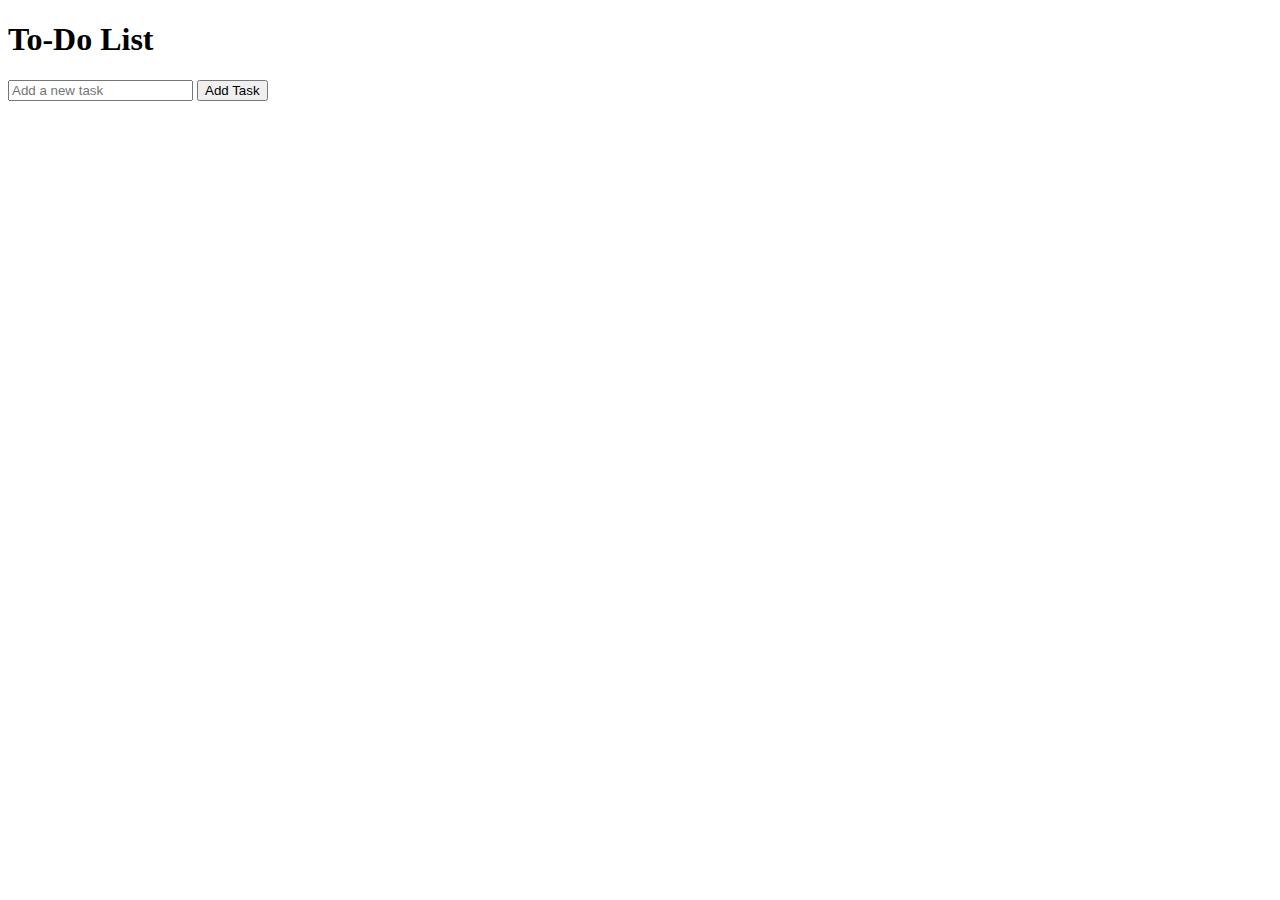
==== index.html @ 26aad723 "Create index.html" ====
<!DOCTYPE html>
<html lang="en">
<head>
    <meta charset="UTF-8">
    <meta name="viewport" content="width=device-width, initial-scale=1.0">
    <title>To-Do List App</title>
    <link rel="stylesheet" href="styles.css">
</head>
<body>
    <div class="app">
        <h1>To-Do List</h1>
        <input type="text" id="taskInput" placeholder="Add a new task">
        <button onclick="addTask()">Add Task</button>
        <ul id="taskList"></ul>
    </div>
    <script src="script.js"></script>
</body>
</html>
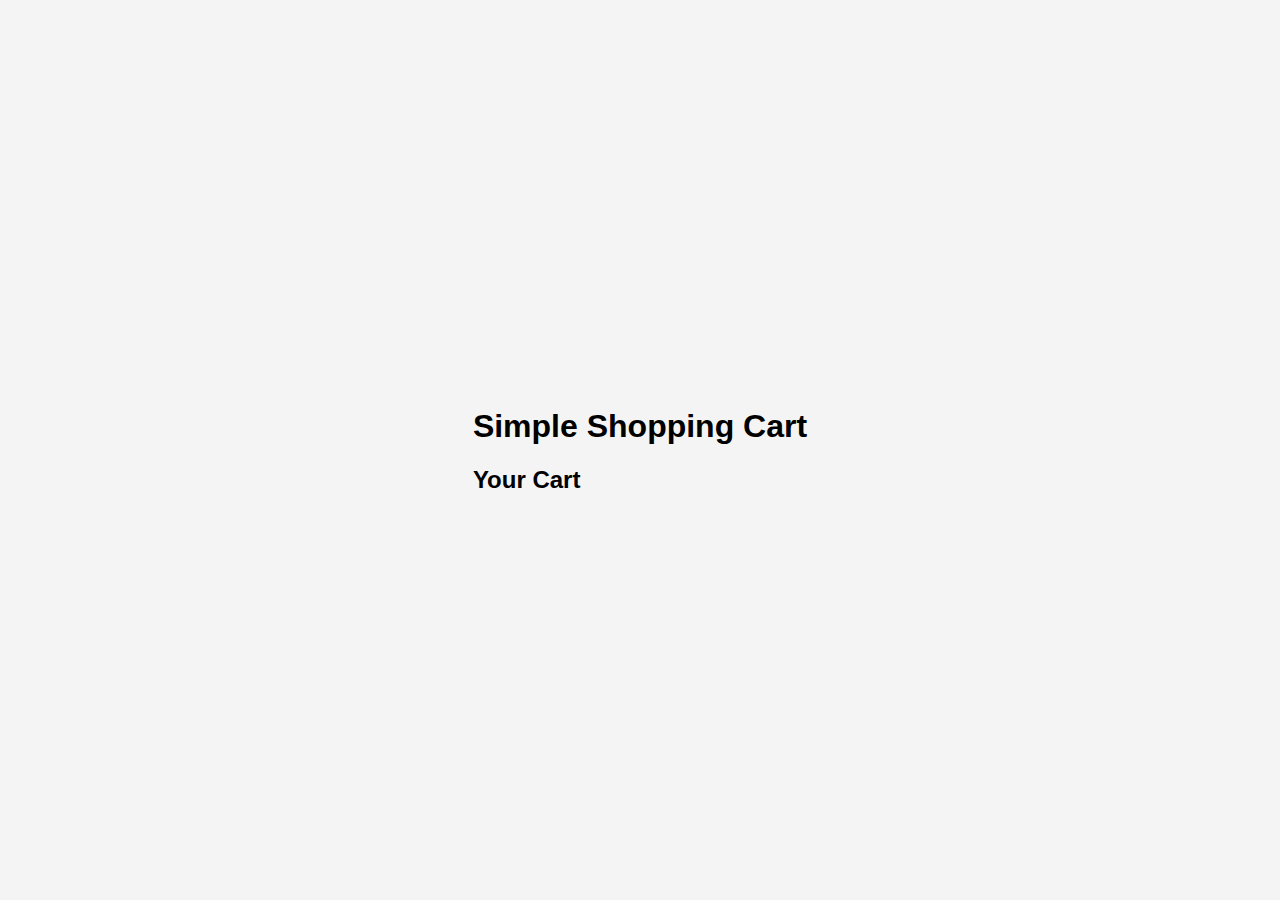
==== commit 6e2cc2fb: "Update index.html" ====
--- a/index.html
+++ b/index.html
@@ -3,15 +3,15 @@
 <head>
     <meta charset="UTF-8">
     <meta name="viewport" content="width=device-width, initial-scale=1.0">
-    <title>To-Do List App</title>
+    <title>Simple Shopping Cart</title>
     <link rel="stylesheet" href="styles.css">
 </head>
 <body>
-    <div class="app">
-        <h1>To-Do List</h1>
-        <input type="text" id="taskInput" placeholder="Add a new task">
-        <button onclick="addTask()">Add Task</button>
-        <ul id="taskList"></ul>
+    <div class="shop">
+        <h1>Simple Shopping Cart</h1>
+        <div class="products" id="productList"></div>
+        <h2>Your Cart</h2>
+        <div class="cart" id="cartList"></div>
     </div>
     <script src="script.js"></script>
 </body>
--- a/styles.css
+++ b/styles.css
@@ -0,0 +1,53 @@
+body {
+    font-family: Arial, sans-serif;
+    display: flex;
+    justify-content: center;
+    align-items: center;
+    height: 100vh;
+    margin: 0;
+    background-color: #f4f4f4;
+}
+
+.app {
+    text-align: center;
+    background: white;
+    padding: 20px;
+    border-radius: 8px;
+    box-shadow: 0 4px 8px rgba(0,0,0,0.1);
+}
+
+input {
+    padding: 10px;
+    margin-right: 4px;
+    border: 2px solid #ddd;
+    border-radius: 4px;
+    width: 200px;
+}
+
+button {
+    padding: 10px 20px;
+    border: none;
+    background-color: #5cb85c;
+    color: white;
+    border-radius: 4px;
+    cursor: pointer;
+}
+
+button:hover {
+    background-color: #4cae4c;
+}
+
+ul {
+    list-style: none;
+    padding-left: 0;
+}
+
+li {
+    cursor: pointer;
+    padding: 10px;
+    border-bottom: 1px solid #ddd;
+}
+
+li:hover {
+    background-color: #f9f9f9;
+}
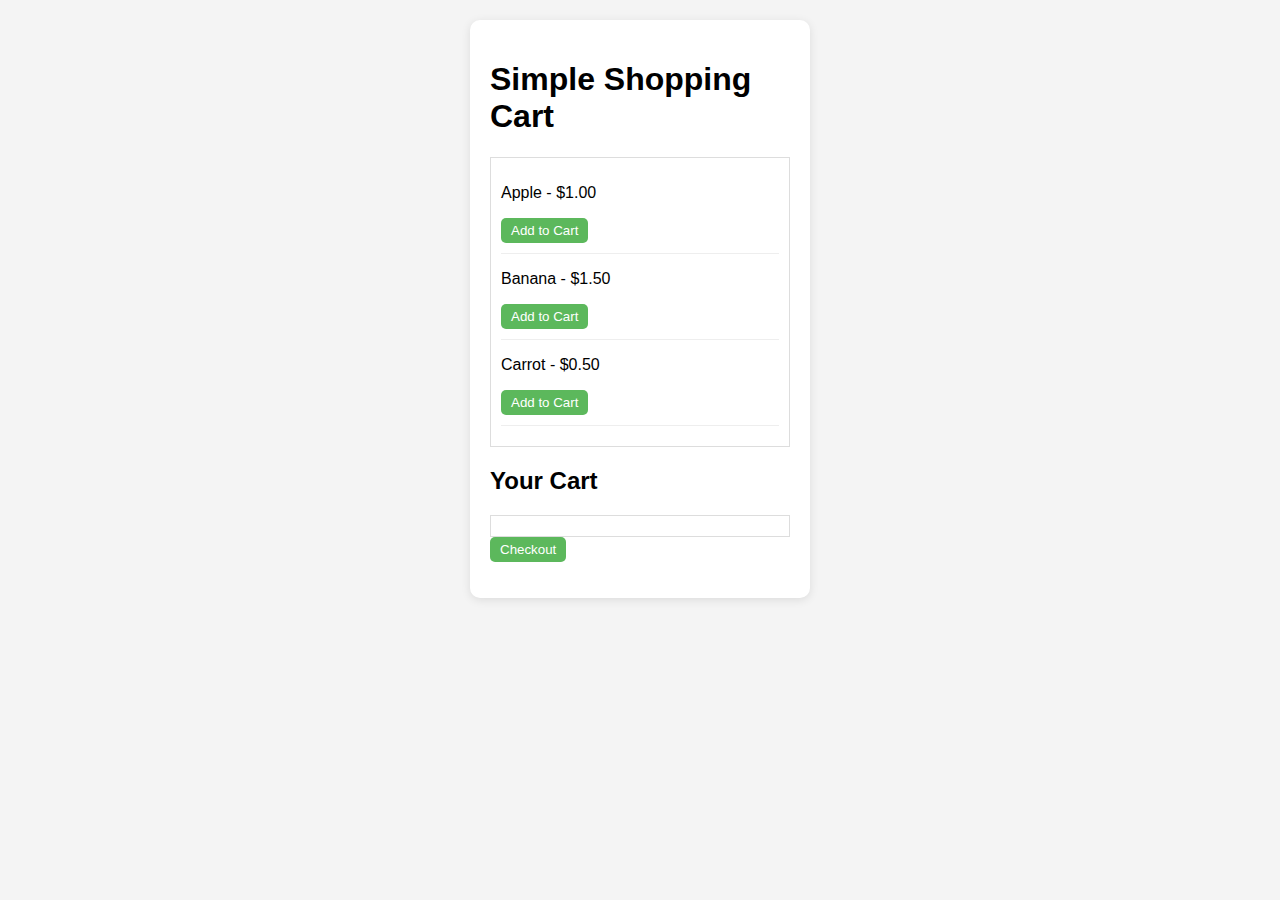
==== commit 59abaa99: "Update index.html" ====
--- a/index.html
+++ b/index.html
@@ -12,6 +12,8 @@
         <div class="products" id="productList"></div>
         <h2>Your Cart</h2>
         <div class="cart" id="cartList"></div>
+        <button id="checkoutButton" onclick="checkout()">Checkout</button>
+        <p id="message"></p>
     </div>
     <script src="script.js"></script>
 </body>
--- a/styles.css
+++ b/styles.css
@@ -1,53 +1,40 @@
 body {
-    font-family: Arial, sans-serif;
-    display: flex;
-    justify-content: center;
-    align-items: center;
-    height: 100vh;
+    font-family: 'Arial', sans-serif;
+    background: #f4f4f4;
     margin: 0;
-    background-color: #f4f4f4;
+    padding: 20px;
 }
 
-.app {
-    text-align: center;
+.shop {
     background: white;
     padding: 20px;
-    border-radius: 8px;
-    box-shadow: 0 4px 8px rgba(0,0,0,0.1);
+    border-radius: 10px;
+    box-shadow: 0 2px 10px rgba(0,0,0,0.1);
+    width: 300px;
+    margin: auto;
 }
 
-input {
+.products, .cart {
+    border: 1px solid #ddd;
     padding: 10px;
-    margin-right: 4px;
-    border: 2px solid #ddd;
-    border-radius: 4px;
-    width: 200px;
+    margin-top: 20px;
+}
+
+.product, .cart-item {
+    margin-bottom: 10px;
+    padding-bottom: 10px;
+    border-bottom: 1px solid #eee;
 }
 
 button {
-    padding: 10px 20px;
-    border: none;
+    cursor: pointer;
+    padding: 5px 10px;
     background-color: #5cb85c;
     color: white;
-    border-radius: 4px;
-    cursor: pointer;
+    border: none;
+    border-radius: 5px;
 }
 
 button:hover {
     background-color: #4cae4c;
 }
-
-ul {
-    list-style: none;
-    padding-left: 0;
-}
-
-li {
-    cursor: pointer;
-    padding: 10px;
-    border-bottom: 1px solid #ddd;
-}
-
-li:hover {
-    background-color: #f9f9f9;
-}
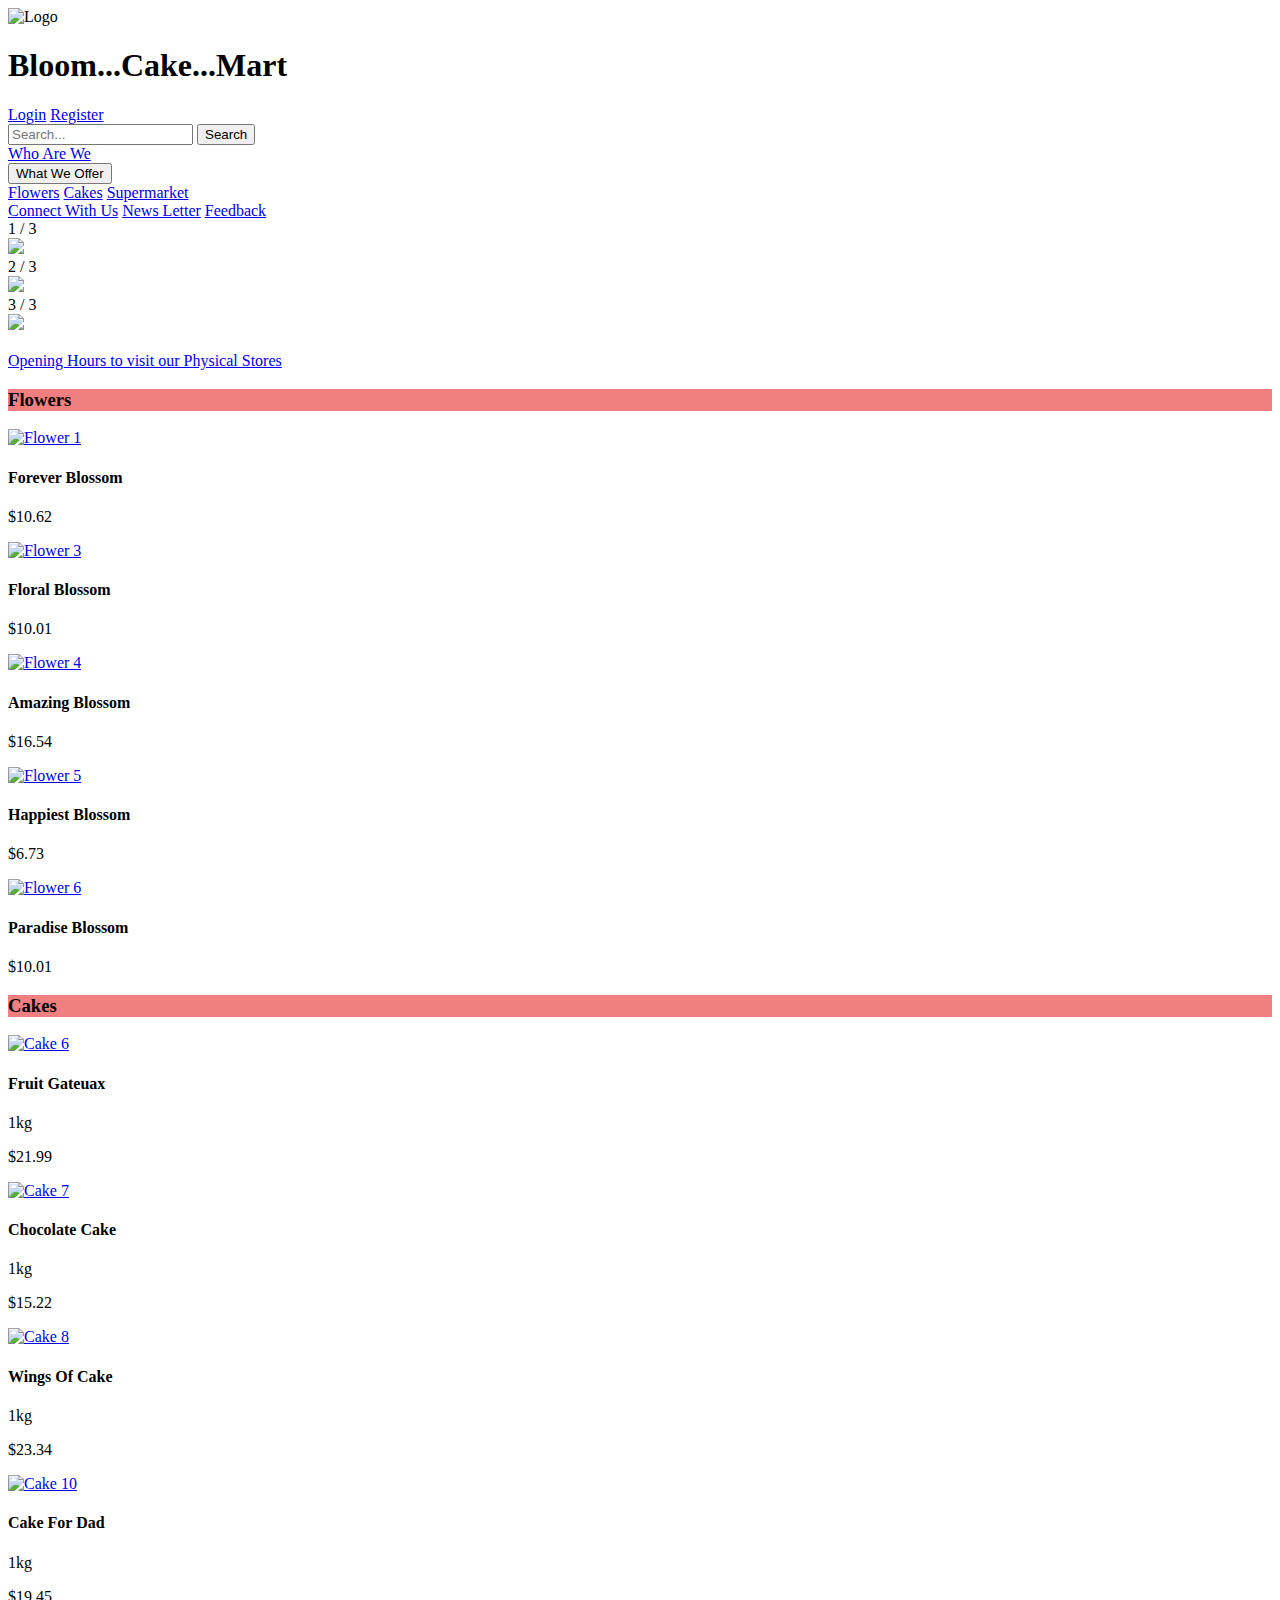
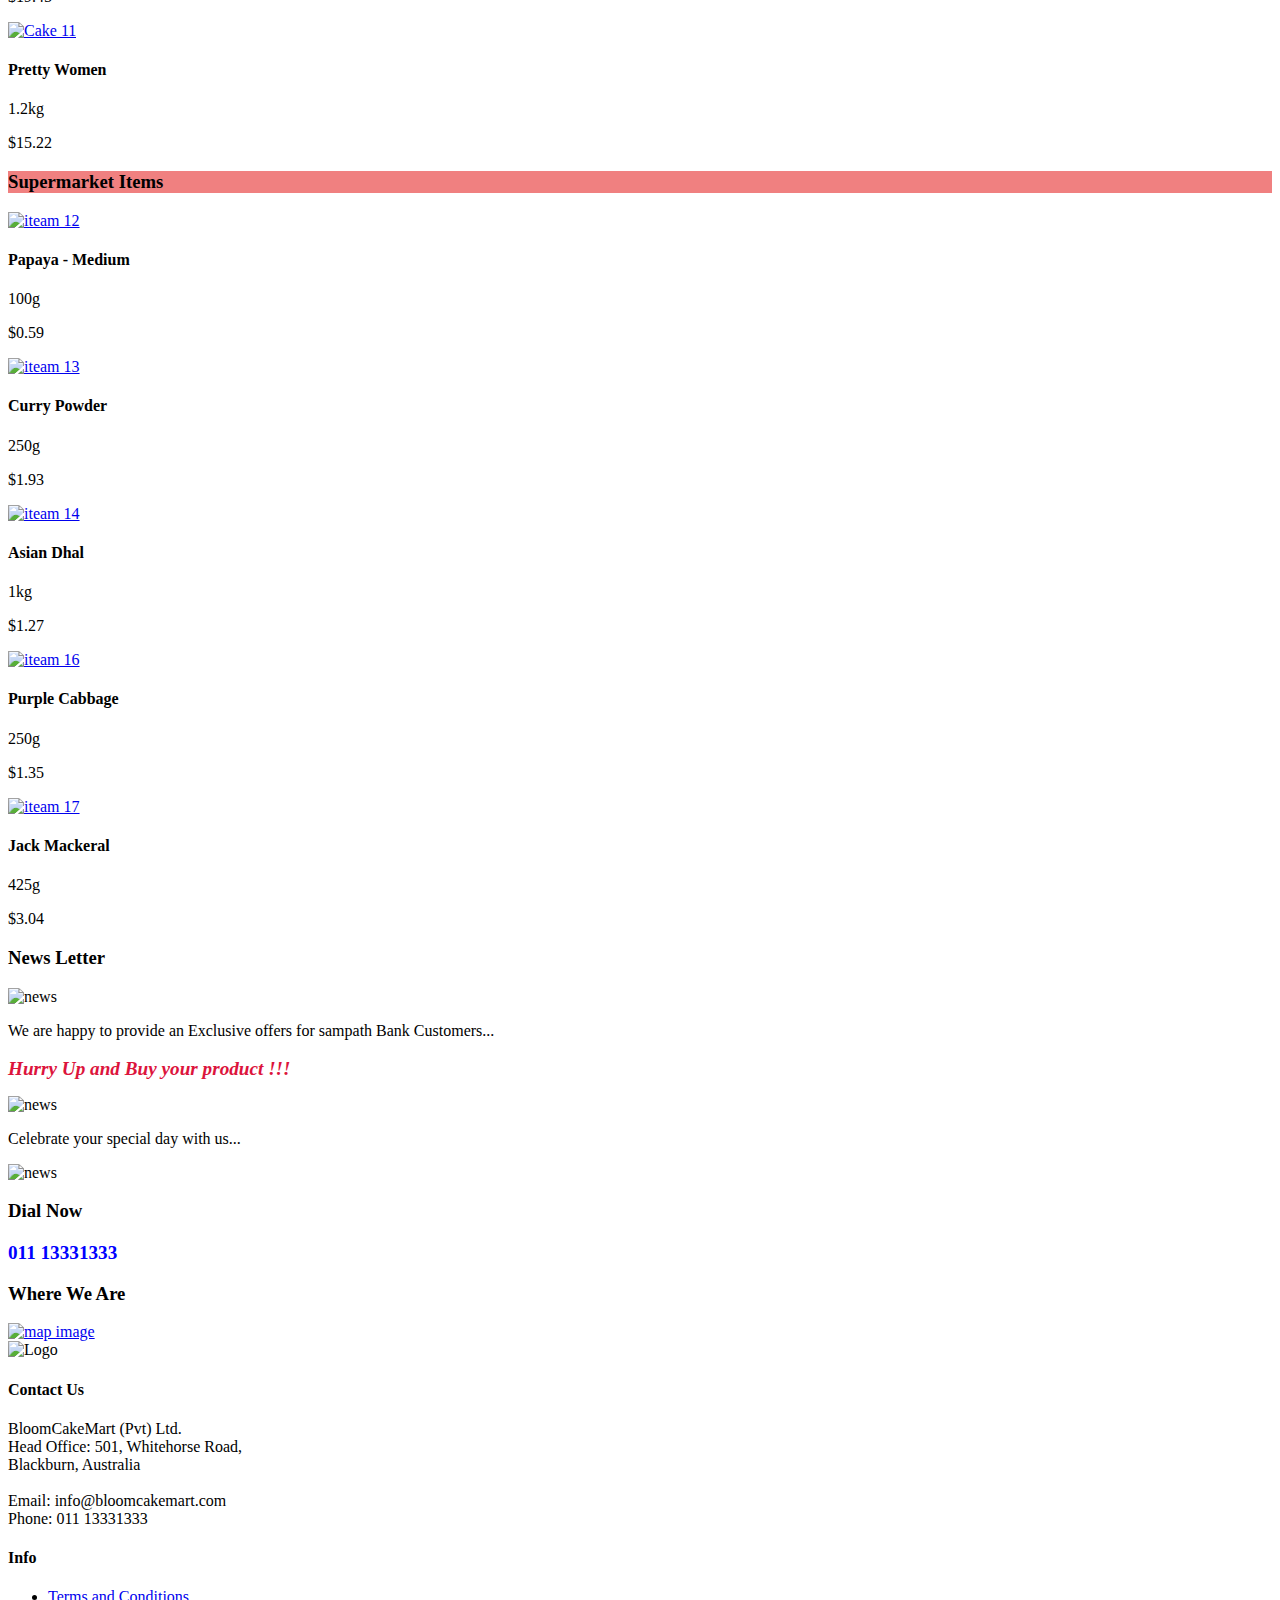
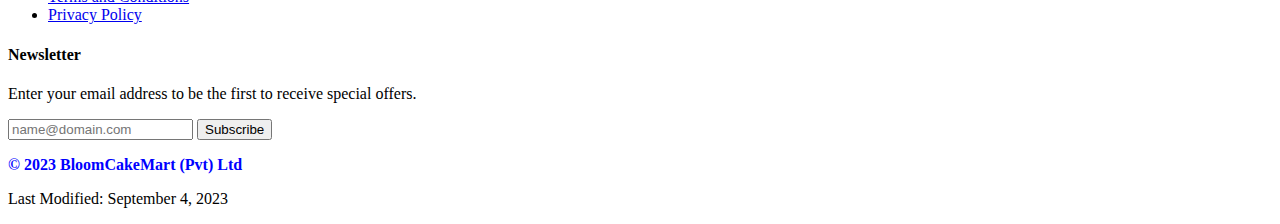
==== commit c7f49719: "Add files via upload" ====
--- a/index.html
+++ b/index.html
@@ -1,20 +1,286 @@
-<!DOCTYPE html>
-<html lang="en">
-<head>
-    <meta charset="UTF-8">
-    <meta name="viewport" content="width=device-width, initial-scale=1.0">
-    <title>Simple Shopping Cart</title>
-    <link rel="stylesheet" href="styles.css">
-</head>
-<body>
-    <div class="shop">
-        <h1>Simple Shopping Cart</h1>
-        <div class="products" id="productList"></div>
-        <h2>Your Cart</h2>
-        <div class="cart" id="cartList"></div>
-        <button id="checkoutButton" onclick="checkout()">Checkout</button>
-        <p id="message"></p>
-    </div>
-    <script src="script.js"></script>
-</body>
-</html>
+<!DOCTYPE html>
+<html lang="en">
+    <head>
+        <!--Start of the Head Section-->
+        <meta name = "author" content = "Deakin Student" >
+        <meta name = "description" content = "Deakin Software System">
+        <meta charset="utf-8">
+        <link rel="stylesheet" href="style.css">
+        <meta name="viewport" content="width=device-width, initial-scale=1">
+        
+        <!-- Bootstrap CSS  -->
+        <link rel="stylesheet" href="https://cdnjs.cloudflare.com/ajax/libs/font-awesome/5.3.0/css/font-awesome.min.css">
+
+        <title>Bloom...Cake...Mart</title>
+        <!--End of the Head Section-->
+    </head>
+
+    <body>
+        <!--Start of the Body Section-->
+        <header>
+            <!-- Header section with a Logo, Title, two buttons and a search bar -->
+            <div class="containerHeader">
+                <img src="4.png" alt="Logo" class="logo">
+                <h1>Bloom...Cake...Mart</h1>
+                <div class="login-register">
+                    <a href="loginPage.html" class="header-button">Login</a>
+                    <a href="register.html" class="header-button">Register</a>
+                </div>
+                <div class="search-bar-container">
+                    <form action="/products" method="GET">
+                        <input type="text" name="query" placeholder="Search..." class="search-bar">
+                        <button type="submit" class="search-button">Search</button>
+                    </form>
+                </div>
+            </div>
+        </header>
+        
+        <!--Navigation bar -->
+        <div class="navbar-container">
+            <div class="navbar">
+                <a href="whoAreWe.html">Who Are We</a>
+                <div class="dropdown">
+                    <button class="dropbtn">What We Offer
+                        <i class="fa fa-caret-down"></i>
+                    </button>
+                    <div class="dropdown-content">
+                        <a href="Flowers.html">Flowers</a>
+                        <a href="Cakes.html">Cakes</a>
+                        <a href="Supermarket.html">Supermarket</a>
+                    </div>
+                </div>
+                <a href="ConnectWithUs.html">Connect With Us</a>
+                <a href="index.html#section5">News Letter</a>
+                <a href="Feedback.html">Feedback</a>
+            </div>
+        </div>
+
+        <!--Three images with a slideshow-->  
+        <div class="slideshow-container">
+            <div class="mySlides fade">
+                <div class="numbertext">1 / 3</div>
+                    <img src="1.jpg" style="width:100%">
+            </div>
+            <div class="mySlides fade">
+                <div class="numbertext">2 / 3</div>
+                    <img src="2.jpg" style="width:100%">
+            </div>
+            <div class="mySlides fade">
+                <div class="numbertext">3 / 3</div>
+                    <img src="3.jpg" style="width:100%">
+            </div>
+        </div>
+        <br>
+        <div class="dot-container"style="text-align:center">
+            <span class="dot"></span> 
+            <span class="dot"></span> 
+            <span class="dot"></span> 
+        </div>
+
+        <!--Add products for each category-->
+        <div class="row">
+            <div class="column left">
+                <div class="col">
+                    <a href="#displayGreetingLink" class="header-button" id="displayGreetingLink"onclick="displayOpeningHoursMessage();">Opening Hours to visit our Physical Stores</a>
+                    <div id="openingHoursMessage"></div>
+                </div>
+                <a id="openingHoursMessage" onmouseover="changeBackgroundColor('yellow')" onmouseout="resetBackgroundColor()"></a>
+                <h3 style="background-color:lightcoral;">Flowers</h3>
+                <div class="image-row">
+                    <div class="card">
+                        <a href="Flowers.html"><img src="5.jpg" alt="Flower 1"></a>
+                        <div class="card-content">
+                            <h4>Forever Blossom</h4>
+                            <p class="price">$10.62</p>  
+                        </div>
+                    </div>
+                    <div class="card">
+                        <a href="Flowers.html"><img src="7.jpg" alt="Flower 3"></a>
+                        <div class="card-content">
+                            <h4>Floral Blossom</h4>
+                            <p class="price">$10.01</p>
+                        </div>
+                    </div>
+                    <div class="card">
+                        <a href="Flowers.html"><img src="8.jpg" alt="Flower 4"></a>
+                        <div class="card-content">
+                            <h4>Amazing Blossom</h4>
+                            <p class="price">$16.54</p>  
+                        </div>
+                    </div>
+                    <div class="card">
+                        <a href="Flowers.html"><img src="9.jpg" alt="Flower 5"></a>
+                        <div class="card-content">
+                            <h4>Happiest Blossom</h4>
+                            <p class="price">$6.73</p>
+                        </div>
+                    </div>
+                    <div class="card">
+                        <a href="Flowers.html"><img src="6.jpg" alt="Flower 6"></a>
+                        <div class="card-content">
+                            <h4>Paradise Blossom</h4>
+                            <p class="price">$10.01</p> 
+                        </div>
+                    </div>
+                </div>   
+                <h3 style="background-color:lightcoral;">Cakes</h3>
+                <div class="image-row">
+                    <div class="card">
+                        <a href="Cakes.html"><img src="11.jpg" alt="Cake 6"></a>
+                        <div class="card-content">
+                            <h4>Fruit Gateuax</h4>
+                            <p class="size">1kg</p>
+                            <p class="price">$21.99</p> 
+                        </div>
+                    </div>
+                    <div class="card">
+                        <a href="Cakes.html"><img src="12.jpg" alt="Cake 7"></a>
+                        <div class="card-content">
+                            <h4>Chocolate Cake</h4>
+                            <p class="size">1kg</p> 
+                            <p class="price">$15.22</p> 
+                        </div>
+                    </div>
+                    <div class="card">
+                        <a href="Cakes.html"><img src="13.jpg" alt="Cake 8"></a>
+                        <div class="card-content">
+                            <h4>Wings Of Cake</h4>
+                            <p class="size">1kg</p> 
+                            <p class="price">$23.34</p> 
+                        </div>
+                    </div>
+                    <div class="card">
+                        <a href="Cakes.html"><img src="15.jpg" alt="Cake 10"></a>
+                        <div class="card-content">
+                            <h4>Cake For Dad</h4>
+                            <p class="size">1kg</p> 
+                            <p class="price">$19.45</p> 
+                        </div>
+                    </div>
+                    <div class="card">
+                        <a href="Cakes.html"><img src="16.jpg" alt="Cake 11"></a>
+                        <div class="card-content">
+                            <h4>Pretty Women</h4>
+                            <p class="size">1.2kg</p> 
+                            <p class="price">$15.22</p>  
+                        </div>
+                    </div>
+                </div>  
+                <h3 style="background-color:lightcoral;">Supermarket Items</h3>
+                <div class="image-row">
+                    <div class="card">
+                        <a href="Supermarket.html"><img src="17.jpg" alt="iteam 12"></a>
+                        <div class="card-content">
+                            <h4>Papaya - Medium</h4>
+                            <p class="size">100g</p> 
+                            <p class="price">$0.59</p> 
+                        </div>
+                    </div>
+                    <div class="card">
+                        <a href="Supermarket.html"><img src="18.jpg" alt="iteam 13"></a>
+                        <div class="card-content">
+                            <h4>Curry Powder</h4>
+                            <p class="size">250g</p> 
+                            <p class="price">$1.93</p> 
+                        </div>
+                    </div>
+                    <div class="card">
+                        <a href="Supermarket.html"><img src="19.jpg" alt="iteam 14"></a>
+                        <div class="card-content">
+                            <h4>Asian Dhal </h4>
+                            <p class="size">1kg</p> 
+                            <p class="price">$1.27</p> 
+                        </div>
+                    </div>
+                    <div class="card">
+                        <a href="Supermarket.html"><img src="21.jpg" alt="iteam 16"></a>
+                        <div class="card-content">
+                            <h4>Purple Cabbage</h4>
+                            <p class="size">250g</p> 
+                            <p class="price">$1.35</p> 
+                        </div>
+                    </div>
+                    <div class="card">
+                        <a href="Supermarket.html"><img src="22.jpg" alt="iteam 17" width="100%"></a>
+                        <div class="card-content">
+                            <h4>Jack Mackeral</h4>
+                            <p class="size">425g</p> 
+                            <p class="price">$3.04</p>  
+                        </div>
+                    </div>
+                </div> 
+            </div>  
+            <div class="column right">
+                <section id="section5">
+                    <h3>News Letter</h3>
+                    <img src="news1.jpg" alt="news" class="news">
+                    <p>We are happy to provide an Exclusive offers for sampath Bank Customers...<br><br> <span class="blinking-text" style="font-weight: bold; font-style: italic;font-size: larger;color: crimson;">Hurry Up and Buy your product !!!</span><p>
+                    <img src="offer.png" alt="news" class="offer" width="100%">
+                    <p>Celebrate your special day with us...</p>
+                    <img src="birthday.png" alt="news" class="offer" width="100%">
+                    <h3>Dial Now</h3>
+                    <p style="font-size: larger;font-weight: bolder;  color: blue;">011 13331333</p>
+                    <h3>Where We Are</h3>
+                    <a href="map.html"><img src="map.png" alt="map image" width="300" height="150"></a>
+                </section>
+            </div>
+        </div>
+        <footer>
+            <div class="containerFooter">
+                <div class="row">
+                    <div class="column">
+                        <div class="logo-container">
+                            <img src="4.png" alt="Logo" class="logo">
+                        </div>
+                    </div>
+                    <div class="column">
+                        <div class="address">
+                            <h4>Contact Us</h4>
+                            <div>
+                                <div>BloomCakeMart (Pvt) Ltd.</div>
+                                <div>Head Office: 501, Whitehorse Road,</div>
+                                <div>Blackburn, Australia</div><br>
+                                <div>Email: info@bloomcakemart.com</div>
+                                <div>Phone: 011 13331333</div>
+                            </div>
+                        </div>
+                    </div>
+                    <div class="column">
+                        <div class="info">
+                            <h4>Info</h4>
+                            <ul>
+                                <li><a href="#">Terms and Conditions</a></li>
+                                <li><a href="#">Privacy Policy</a></li>
+                            </ul>
+                        </div>
+                    </div>
+                    <div class="column">
+                        <div class="newsletter">
+                            <h4>Newsletter</h4>
+                            <p>Enter your email address to be the first to receive special offers.</p>
+                            <div class="subscribe-container">
+                                <input type="email" placeholder="name@domain.com">
+                                <button class="subscribe-button">Subscribe</button>
+                            </div>
+                        </div>
+                    </div>
+                
+                    <!--Column for copyright and last updated-->
+                    <div class="column copyright-last-updated">
+                        <div class="copyright">
+                            <p style="color: blue;"><b>&copy; 2023 BloomCakeMart (Pvt) Ltd</b></p>
+                            <p style="padding-bottom: 0;">Last Modified: September 4, 2023</p>
+                        </div>
+                    </div>
+                </div>
+            </div>
+        </footer>
+
+        <!--Bootstrap JavaScript-->
+        <script src="https://cdn.jsdelivr.net/npm/bootstrap@5.3.0-alpha1/dist/js/bootstrap.bundle.min.js" integrity="sha384-w76AqPfDkMBDXo30jS1Sgez6pr3x5MlQ1ZAGC+nuZB+EYdgRZgiwxhTBTkF7CXvN" crossorigin="anonymous"></script>
+        <script src="slideshow.js"></script>
+        <script src="OpeningHours.js"></script>
+ 
+    <!--End of the Body-->
+    </body>
+</html>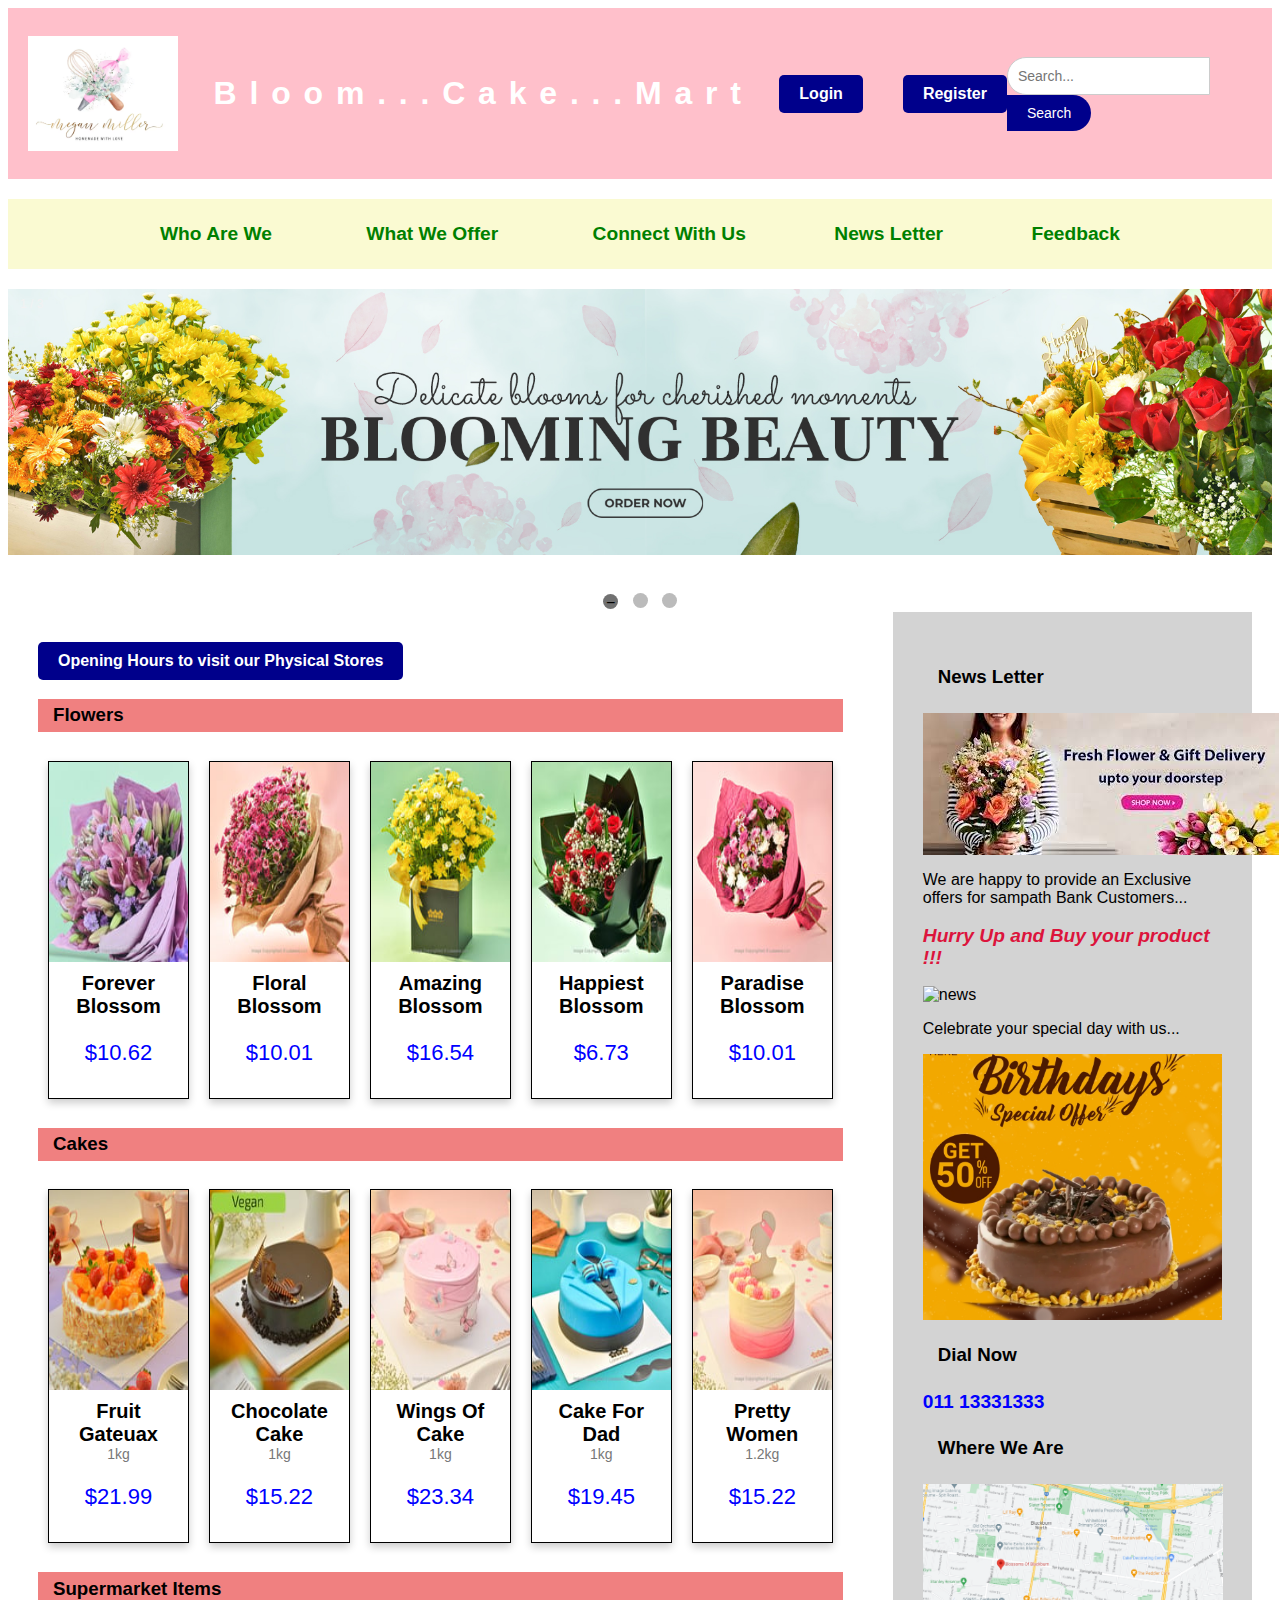
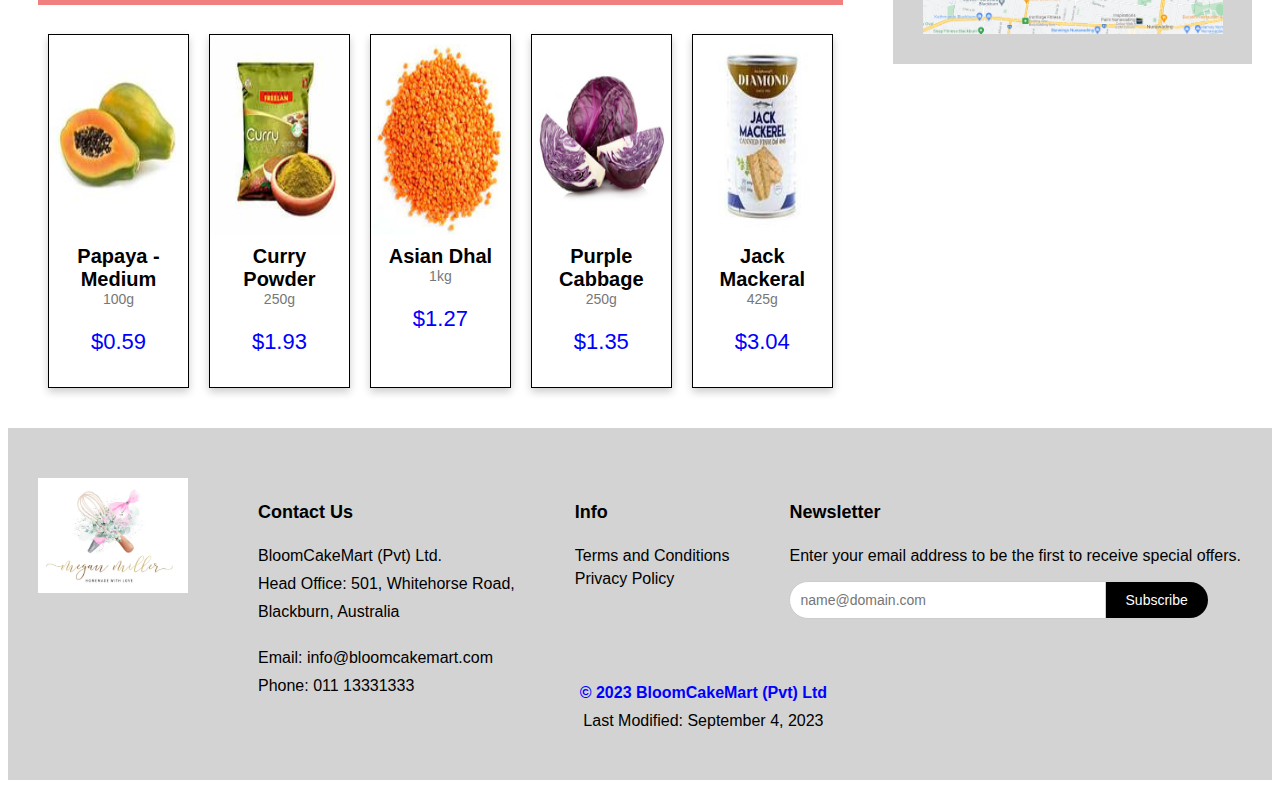
==== commit 58d7bea0: "Update index.html" ====
--- a/index.html
+++ b/index.html
@@ -59,15 +59,15 @@
         <div class="slideshow-container">
             <div class="mySlides fade">
                 <div class="numbertext">1 / 3</div>
-                    <img src="1.jpg" style="width:100%">
+                    <img src="1.jpg" style="width:100%" alt="Description of the image">
             </div>
             <div class="mySlides fade">
                 <div class="numbertext">2 / 3</div>
-                    <img src="2.jpg" style="width:100%">
+                    <img src="2.jpg" style="width:100%" alt="Description of the image">
             </div>
             <div class="mySlides fade">
                 <div class="numbertext">3 / 3</div>
-                    <img src="3.jpg" style="width:100%">
+                    <img src="3.jpg" style="width:100%" alt="Description of the image">
             </div>
         </div>
         <br>
@@ -215,7 +215,7 @@
                     <h3>News Letter</h3>
                     <img src="news1.jpg" alt="news" class="news">
                     <p>We are happy to provide an Exclusive offers for sampath Bank Customers...<br><br> <span class="blinking-text" style="font-weight: bold; font-style: italic;font-size: larger;color: crimson;">Hurry Up and Buy your product !!!</span><p>
-                    <img src="offer.png" alt="news" class="offer" width="100%">
+                    <img src="offer.png" alt="news" class="offer" width="100%" alt="Description of the image">
                     <p>Celebrate your special day with us...</p>
                     <img src="birthday.png" alt="news" class="offer" width="100%">
                     <h3>Dial Now</h3>
@@ -283,4 +283,4 @@
  
     <!--End of the Body-->
     </body>
-</html>+</html>
--- a/style.css
+++ b/style.css
@@ -0,0 +1,451 @@
+html{
+    font-family: calibri
+}
+body{
+    background-color: white
+}
+.containerHeader {
+    display: flex;
+    justify-content: space-between;
+    align-items: center;
+    padding: 20px;
+    background-color: pink;
+    margin-bottom: 20px;
+}
+.logo {
+    width: 150px;
+    height: auto;
+    margin-right: 10px;
+}
+.header-button {
+    display: inline-block;
+    padding: 10px 20px;
+    background-color: darkblue;
+    color: white;
+    text-decoration: none;
+    border-radius: 5px;
+    font-weight: bold;
+}
+.login-register {
+    display: flex;
+    gap: 40px;
+}
+.header-button:hover {
+    background-color: lightblue;
+}
+.search-bar-container {
+    display: flex;
+    align-items: center;
+}
+.search-bar {
+    border-radius: 25px 0 0 25px;
+    padding: 10px;
+    border: 1px solid #ccc;
+    outline: none;
+    font-size: 14px;
+}
+.search-button {
+    border-radius: 0 25px 25px 0;
+    background-color: darkblue;
+    color: white;
+    border: none;
+    padding: 10px 20px;
+    cursor: pointer;
+    font-size: 14px;
+}
+.search-button:hover {
+    background-color: lightblue;
+}
+.navbar-container {
+    width: 100%;
+    background-color:lightgoldenrodyellow;
+    display: flex;
+    justify-content: center;
+    margin-bottom: 20px;
+}
+.navbar {
+    display: flex;
+    max-width: 1000px;
+    width: 100%;
+    padding: 10px;
+    justify-content: space-between;
+    align-items: center;
+}
+.navbar a {
+    color: green;
+    text-decoration: none;
+    font-weight: bolder;
+    padding: 10px;
+    font-size: larger;
+}
+.dropdown {
+  float: left;
+  overflow: hidden;
+}
+.dropdown .dropbtn {
+  font-size: 16px;
+  border: none;
+  outline: none;
+  color: green;
+  padding: 14px 16px;
+  font-weight: bolder;
+  font-size: larger;
+  background-color: inherit;
+  font-family: inherit; 
+  margin: 0;
+}
+.navbar a:hover, .dropdown:hover .dropbtn {
+  background-color: lightgray;
+}
+.dropdown-content {
+  display: none;
+  position: absolute;
+  background-color: #f9f9f9;
+  min-width: 160px;
+  box-shadow: 0px 8px 16px 0px rgba(0,0,0,0.2);
+  z-index: 1;
+}
+.dropdown-content a {
+  float: none;
+  color: black;
+  padding: 12px 16px;
+  font-weight: bolder;
+  display: block;
+  text-align: left;
+}
+.dropdown-content a:hover {
+  background-color: #ddd;
+}
+.dropdown:hover .dropdown-content {
+  display: block;
+}
+* {
+    box-sizing: border-box;
+}
+body {
+    font-family: Verdana, sans-serif;
+}
+.mySlides {
+    display: none;
+}
+img {
+    vertical-align: middle;
+}
+.mySlides.fade img  {
+    width: 100%;
+}
+.slideshow-container {
+  max-width: flex;
+  position: relative;
+  margin: auto;
+}
+.numbertext {
+    color: #f2f2f2;
+    font-size: 12px;
+    padding: 8px 12px;
+    position: absolute;
+    top: 0;
+}
+.dot-container {
+    text-align: center;
+    margin-top: 20px;
+}
+.dot {
+    height: 15px;
+    width: 15px;
+    margin: 0 5px;
+    background-color: #bbb;
+    border-radius: 50%;
+    display: inline-block;
+    transition: background-color 0.6s ease;
+}
+.dot.active {
+    background-color: #717171;
+}
+.fade {
+  animation-name: left;
+  animation-duration: 1.5s;
+}
+@keyframes fade {
+  from {opacity: .4} 
+  to {opacity: 1}
+}
+.card {
+    border: 1px solid black;
+    margin: 10px;
+    text-align: center;
+    box-shadow: 0 4px 8px 0 rgba(0, 0, 0, 0.2);
+}
+.card img {
+    max-width: 100%;
+    height: 200px;
+}
+.card-content {
+    padding: 10px;
+}
+.card h4 {
+    margin: 0;
+    font-size: 20px;
+}
+.size {
+    margin: 0;
+    font-size: 14px;
+    color: #777;
+}
+.image-row {
+    display: flex;
+}
+.card img:hover {
+    transform: scale(1.1);
+}
+.price {
+    color:blue;
+    font-size: 22px;
+}
+footer {
+    background-color: lightgray;
+    padding: 20px 0;
+}
+.address {
+    text-align: left;
+}
+.address div {
+    margin-bottom: 10px;
+}
+h4 {
+    font-size: 18px;
+}
+ul {
+    list-style: none;
+    padding: 0;
+}
+ul li {
+    margin-bottom: 5px;
+}
+.info a {
+    color: black; 
+    text-decoration: none; 
+}
+.subscribe-container {
+    display: flex;
+    align-items: center;
+}
+input[type="email"] {
+    border-radius: 25px 0 0 25px;
+    padding: 10px;
+    border: 1px solid #ccc;
+    outline: none;
+    width: 70%;
+    font-size: 14px;
+}
+.subscribe-button {
+    border-radius: 0 25px 25px 0;
+    background-color: black;
+    color: #fff;
+    border: none;
+    padding: 10px 20px;
+    cursor: pointer;
+    font-size: 14px;
+}
+h1{
+   color: white;padding: 0.8em;text-align: center;letter-spacing: 0.4em;
+}
+h2{
+    background-color: rgb(6, 97, 201);color: white;padding: 0.3em 0.8em 0.3em 0.8em
+}
+h3{
+    color:black;padding: 0.3em 0.8em 0.3em 0.8em
+}
+@keyframes blink {
+    0% { opacity: 1; }
+    50% { opacity: 0; }
+    100% { opacity: 1; }
+}
+.blinking-text {
+    animation: blink 1s infinite;
+    font-weight: bold;
+    font-style: italic;
+    font-size: larger;
+    color: crimson;
+}
+*{
+    box-sizing: border-box;
+}
+.column{
+    float: left;
+    padding: 30px;
+}
+.left{
+    width: calc(70% - 20px);
+    padding: 30px;
+    margin-right: 20px;
+    
+}
+.right{
+    width: calc(30% - 20px);
+}
+.right{
+    
+    background-color:lightgrey
+}
+.row:after {
+    content: "";
+    display: table;
+    clear: both;
+}
+table {
+    border-collapse: collapse;
+    width: 100%;
+}
+th, td {
+    border: 1px solid #ddd;
+    padding: 8px;
+    text-align: left;
+}
+th {
+    background-color: #f2f2f2;
+}
+.form-horizontal{
+    border: 2px solid black;
+    padding: 20px; 
+}
+.form-control-sm {
+width: 100px;
+}
+.form-check-input {
+margin-left: 0;
+margin-right: 5px;
+}
+.colored-hr {
+    border: 1px solid lightgrey; 
+    margin: 20px 0; 
+}
+.column.small-left {
+    width: 20%;
+    background-color: #f1f1f1;
+    padding: 20px;
+    box-sizing: border-box;
+    margin-right: 20px;
+}
+.column.large-right {
+   width: 78%;
+    padding: 20px;
+    box-sizing: border-box;
+}  
+#columns-row {
+    margin-bottom: 20px;
+}
+.image-row.new h4{
+    
+    font-size: small;
+}
+.image-row.new p{
+    
+    font-size: small;
+}
+.collapsible {
+    background-color: #777;
+    color: white;
+    cursor: pointer;
+    padding: 18px;
+    width: 100%;
+    border: none;
+    text-align: left;
+    outline: none;
+    font-size: 15px;
+}
+.active, .collapsible:hover {
+    background-color: #555;
+}
+.collapsible:after {
+    content: '\002B';
+    color: white;
+    font-weight: bold;
+    float: right;
+    margin-left: 5px;
+}
+.active:after {
+    content: "\2212";
+}
+.content {
+    padding: 0 18px;
+    max-height: 0;
+    overflow: hidden;
+    transition: max-height 0.2s ease-out;
+    background-color: #f1f1f1;
+}
+.add-to-cart-button {
+    background-color: green;
+    color: white;
+    padding: 10px 20px;
+    border: none;
+    border-radius: 5px;
+    cursor: pointer;
+    font-weight: bold;
+}
+.add-to-cart-button:hover {
+    background-color: darkgreen;
+}
+.add-to-cart-cake-button {
+    background-color: darkorange;
+    color: white;
+    padding: 10px 20px;
+    border: none;
+    border-radius: 5px;
+    cursor: pointer;
+    font-weight: bold;
+}
+.add-to-cart-cake-button:hover {
+    background-color: darkgreen;
+}
+.add-to-cart-flower-button {
+    background-color: lightcoral;
+    color: white;
+    padding: 10px 20px;
+    border: none;
+    border-radius: 5px;
+    cursor: pointer;
+    font-weight: bold;
+}
+.add-to-cart-flower-button:hover {
+    background-color: darkgreen;
+}
+.see-more-button {
+    bottom: 20px;
+    right: 20px;
+}
+.see-more-button button {
+    background-color: blue;
+    color: white;
+    padding: 10px 20px;
+    border: none;
+    border-radius: 5px;
+    cursor: pointer;
+    font-weight: bold;
+}
+.see-more-button button:hover {
+    background-color: darkblue;
+}
+
+.copyright-last-updated{
+    align-items: center;
+    text-align: center;
+    
+}
+.copyright p{
+    margin: 0;
+    padding: 5px;
+    margin-bottom: 0;
+}
+
+
+
+
+
+
+
+
+
+
+
+
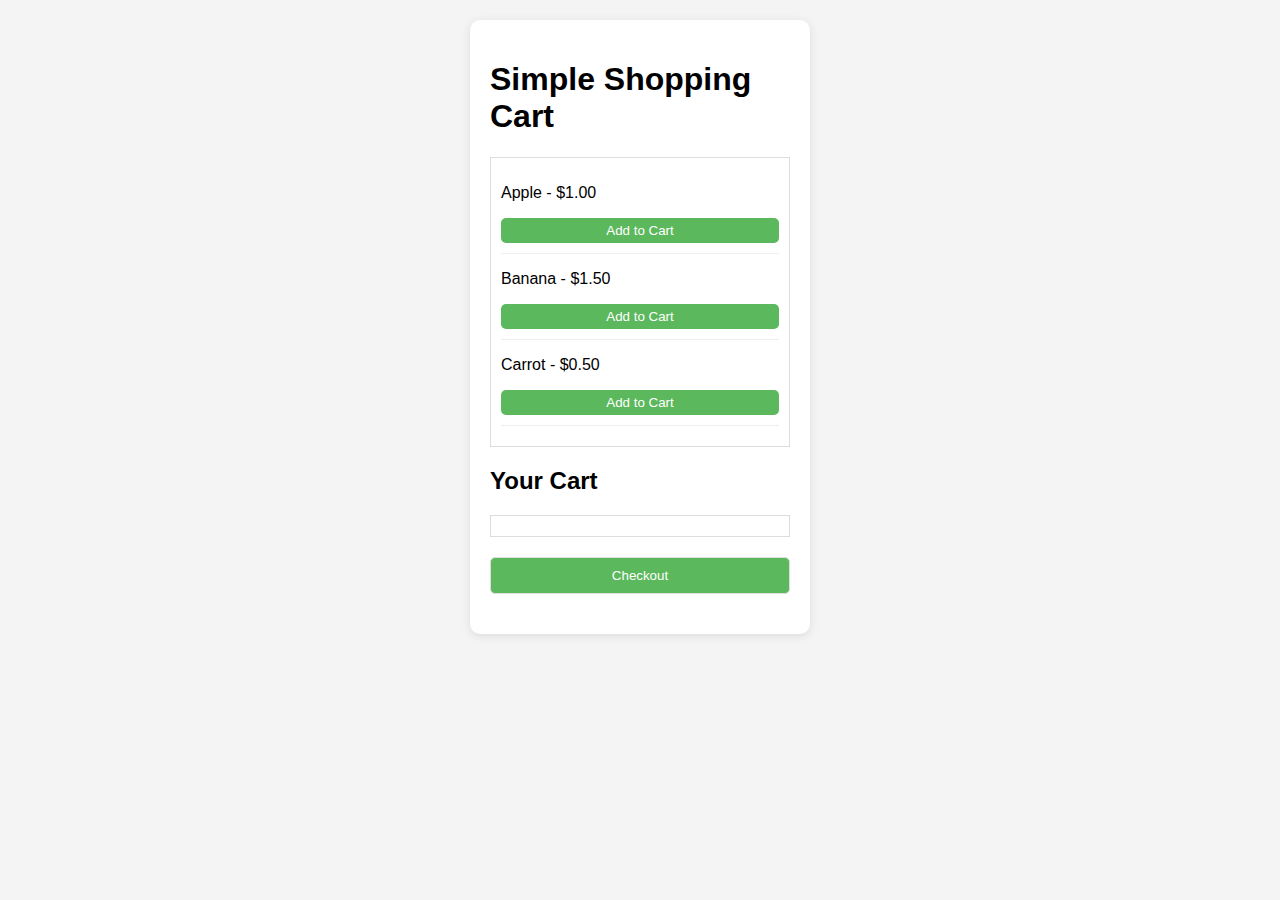
==== commit 230c68ee: "Add files via upload" ====
--- a/index.html
+++ b/index.html
@@ -1,286 +1,20 @@
 <!DOCTYPE html>
 <html lang="en">
-    <head>
-        <!--Start of the Head Section-->
-        <meta name = "author" content = "Deakin Student" >
-        <meta name = "description" content = "Deakin Software System">
-        <meta charset="utf-8">
-        <link rel="stylesheet" href="style.css">
-        <meta name="viewport" content="width=device-width, initial-scale=1">
-        
-        <!-- Bootstrap CSS  -->
-        <link rel="stylesheet" href="https://cdnjs.cloudflare.com/ajax/libs/font-awesome/5.3.0/css/font-awesome.min.css">
-
-        <title>Bloom...Cake...Mart</title>
-        <!--End of the Head Section-->
-    </head>
-
-    <body>
-        <!--Start of the Body Section-->
-        <header>
-            <!-- Header section with a Logo, Title, two buttons and a search bar -->
-            <div class="containerHeader">
-                <img src="4.png" alt="Logo" class="logo">
-                <h1>Bloom...Cake...Mart</h1>
-                <div class="login-register">
-                    <a href="loginPage.html" class="header-button">Login</a>
-                    <a href="register.html" class="header-button">Register</a>
-                </div>
-                <div class="search-bar-container">
-                    <form action="/products" method="GET">
-                        <input type="text" name="query" placeholder="Search..." class="search-bar">
-                        <button type="submit" class="search-button">Search</button>
-                    </form>
-                </div>
-            </div>
-        </header>
-        
-        <!--Navigation bar -->
-        <div class="navbar-container">
-            <div class="navbar">
-                <a href="whoAreWe.html">Who Are We</a>
-                <div class="dropdown">
-                    <button class="dropbtn">What We Offer
-                        <i class="fa fa-caret-down"></i>
-                    </button>
-                    <div class="dropdown-content">
-                        <a href="Flowers.html">Flowers</a>
-                        <a href="Cakes.html">Cakes</a>
-                        <a href="Supermarket.html">Supermarket</a>
-                    </div>
-                </div>
-                <a href="ConnectWithUs.html">Connect With Us</a>
-                <a href="index.html#section5">News Letter</a>
-                <a href="Feedback.html">Feedback</a>
-            </div>
-        </div>
-
-        <!--Three images with a slideshow-->  
-        <div class="slideshow-container">
-            <div class="mySlides fade">
-                <div class="numbertext">1 / 3</div>
-                    <img src="1.jpg" style="width:100%" alt="Description of the image">
-            </div>
-            <div class="mySlides fade">
-                <div class="numbertext">2 / 3</div>
-                    <img src="2.jpg" style="width:100%" alt="Description of the image">
-            </div>
-            <div class="mySlides fade">
-                <div class="numbertext">3 / 3</div>
-                    <img src="3.jpg" style="width:100%" alt="Description of the image">
-            </div>
-        </div>
-        <br>
-        <div class="dot-container"style="text-align:center">
-            <span class="dot"></span> 
-            <span class="dot"></span> 
-            <span class="dot"></span> 
-        </div>
-
-        <!--Add products for each category-->
-        <div class="row">
-            <div class="column left">
-                <div class="col">
-                    <a href="#displayGreetingLink" class="header-button" id="displayGreetingLink"onclick="displayOpeningHoursMessage();">Opening Hours to visit our Physical Stores</a>
-                    <div id="openingHoursMessage"></div>
-                </div>
-                <a id="openingHoursMessage" onmouseover="changeBackgroundColor('yellow')" onmouseout="resetBackgroundColor()"></a>
-                <h3 style="background-color:lightcoral;">Flowers</h3>
-                <div class="image-row">
-                    <div class="card">
-                        <a href="Flowers.html"><img src="5.jpg" alt="Flower 1"></a>
-                        <div class="card-content">
-                            <h4>Forever Blossom</h4>
-                            <p class="price">$10.62</p>  
-                        </div>
-                    </div>
-                    <div class="card">
-                        <a href="Flowers.html"><img src="7.jpg" alt="Flower 3"></a>
-                        <div class="card-content">
-                            <h4>Floral Blossom</h4>
-                            <p class="price">$10.01</p>
-                        </div>
-                    </div>
-                    <div class="card">
-                        <a href="Flowers.html"><img src="8.jpg" alt="Flower 4"></a>
-                        <div class="card-content">
-                            <h4>Amazing Blossom</h4>
-                            <p class="price">$16.54</p>  
-                        </div>
-                    </div>
-                    <div class="card">
-                        <a href="Flowers.html"><img src="9.jpg" alt="Flower 5"></a>
-                        <div class="card-content">
-                            <h4>Happiest Blossom</h4>
-                            <p class="price">$6.73</p>
-                        </div>
-                    </div>
-                    <div class="card">
-                        <a href="Flowers.html"><img src="6.jpg" alt="Flower 6"></a>
-                        <div class="card-content">
-                            <h4>Paradise Blossom</h4>
-                            <p class="price">$10.01</p> 
-                        </div>
-                    </div>
-                </div>   
-                <h3 style="background-color:lightcoral;">Cakes</h3>
-                <div class="image-row">
-                    <div class="card">
-                        <a href="Cakes.html"><img src="11.jpg" alt="Cake 6"></a>
-                        <div class="card-content">
-                            <h4>Fruit Gateuax</h4>
-                            <p class="size">1kg</p>
-                            <p class="price">$21.99</p> 
-                        </div>
-                    </div>
-                    <div class="card">
-                        <a href="Cakes.html"><img src="12.jpg" alt="Cake 7"></a>
-                        <div class="card-content">
-                            <h4>Chocolate Cake</h4>
-                            <p class="size">1kg</p> 
-                            <p class="price">$15.22</p> 
-                        </div>
-                    </div>
-                    <div class="card">
-                        <a href="Cakes.html"><img src="13.jpg" alt="Cake 8"></a>
-                        <div class="card-content">
-                            <h4>Wings Of Cake</h4>
-                            <p class="size">1kg</p> 
-                            <p class="price">$23.34</p> 
-                        </div>
-                    </div>
-                    <div class="card">
-                        <a href="Cakes.html"><img src="15.jpg" alt="Cake 10"></a>
-                        <div class="card-content">
-                            <h4>Cake For Dad</h4>
-                            <p class="size">1kg</p> 
-                            <p class="price">$19.45</p> 
-                        </div>
-                    </div>
-                    <div class="card">
-                        <a href="Cakes.html"><img src="16.jpg" alt="Cake 11"></a>
-                        <div class="card-content">
-                            <h4>Pretty Women</h4>
-                            <p class="size">1.2kg</p> 
-                            <p class="price">$15.22</p>  
-                        </div>
-                    </div>
-                </div>  
-                <h3 style="background-color:lightcoral;">Supermarket Items</h3>
-                <div class="image-row">
-                    <div class="card">
-                        <a href="Supermarket.html"><img src="17.jpg" alt="iteam 12"></a>
-                        <div class="card-content">
-                            <h4>Papaya - Medium</h4>
-                            <p class="size">100g</p> 
-                            <p class="price">$0.59</p> 
-                        </div>
-                    </div>
-                    <div class="card">
-                        <a href="Supermarket.html"><img src="18.jpg" alt="iteam 13"></a>
-                        <div class="card-content">
-                            <h4>Curry Powder</h4>
-                            <p class="size">250g</p> 
-                            <p class="price">$1.93</p> 
-                        </div>
-                    </div>
-                    <div class="card">
-                        <a href="Supermarket.html"><img src="19.jpg" alt="iteam 14"></a>
-                        <div class="card-content">
-                            <h4>Asian Dhal </h4>
-                            <p class="size">1kg</p> 
-                            <p class="price">$1.27</p> 
-                        </div>
-                    </div>
-                    <div class="card">
-                        <a href="Supermarket.html"><img src="21.jpg" alt="iteam 16"></a>
-                        <div class="card-content">
-                            <h4>Purple Cabbage</h4>
-                            <p class="size">250g</p> 
-                            <p class="price">$1.35</p> 
-                        </div>
-                    </div>
-                    <div class="card">
-                        <a href="Supermarket.html"><img src="22.jpg" alt="iteam 17" width="100%"></a>
-                        <div class="card-content">
-                            <h4>Jack Mackeral</h4>
-                            <p class="size">425g</p> 
-                            <p class="price">$3.04</p>  
-                        </div>
-                    </div>
-                </div> 
-            </div>  
-            <div class="column right">
-                <section id="section5">
-                    <h3>News Letter</h3>
-                    <img src="news1.jpg" alt="news" class="news">
-                    <p>We are happy to provide an Exclusive offers for sampath Bank Customers...<br><br> <span class="blinking-text" style="font-weight: bold; font-style: italic;font-size: larger;color: crimson;">Hurry Up and Buy your product !!!</span><p>
-                    <img src="offer.png" alt="news" class="offer" width="100%" alt="Description of the image">
-                    <p>Celebrate your special day with us...</p>
-                    <img src="birthday.png" alt="news" class="offer" width="100%">
-                    <h3>Dial Now</h3>
-                    <p style="font-size: larger;font-weight: bolder;  color: blue;">011 13331333</p>
-                    <h3>Where We Are</h3>
-                    <a href="map.html"><img src="map.png" alt="map image" width="300" height="150"></a>
-                </section>
-            </div>
-        </div>
-        <footer>
-            <div class="containerFooter">
-                <div class="row">
-                    <div class="column">
-                        <div class="logo-container">
-                            <img src="4.png" alt="Logo" class="logo">
-                        </div>
-                    </div>
-                    <div class="column">
-                        <div class="address">
-                            <h4>Contact Us</h4>
-                            <div>
-                                <div>BloomCakeMart (Pvt) Ltd.</div>
-                                <div>Head Office: 501, Whitehorse Road,</div>
-                                <div>Blackburn, Australia</div><br>
-                                <div>Email: info@bloomcakemart.com</div>
-                                <div>Phone: 011 13331333</div>
-                            </div>
-                        </div>
-                    </div>
-                    <div class="column">
-                        <div class="info">
-                            <h4>Info</h4>
-                            <ul>
-                                <li><a href="#">Terms and Conditions</a></li>
-                                <li><a href="#">Privacy Policy</a></li>
-                            </ul>
-                        </div>
-                    </div>
-                    <div class="column">
-                        <div class="newsletter">
-                            <h4>Newsletter</h4>
-                            <p>Enter your email address to be the first to receive special offers.</p>
-                            <div class="subscribe-container">
-                                <input type="email" placeholder="name@domain.com">
-                                <button class="subscribe-button">Subscribe</button>
-                            </div>
-                        </div>
-                    </div>
-                
-                    <!--Column for copyright and last updated-->
-                    <div class="column copyright-last-updated">
-                        <div class="copyright">
-                            <p style="color: blue;"><b>&copy; 2023 BloomCakeMart (Pvt) Ltd</b></p>
-                            <p style="padding-bottom: 0;">Last Modified: September 4, 2023</p>
-                        </div>
-                    </div>
-                </div>
-            </div>
-        </footer>
-
-        <!--Bootstrap JavaScript-->
-        <script src="https://cdn.jsdelivr.net/npm/bootstrap@5.3.0-alpha1/dist/js/bootstrap.bundle.min.js" integrity="sha384-w76AqPfDkMBDXo30jS1Sgez6pr3x5MlQ1ZAGC+nuZB+EYdgRZgiwxhTBTkF7CXvN" crossorigin="anonymous"></script>
-        <script src="slideshow.js"></script>
-        <script src="OpeningHours.js"></script>
- 
-    <!--End of the Body-->
-    </body>
+<head>
+    <meta charset="UTF-8">
+    <meta name="viewport" content="width=device-width, initial-scale=1.0">
+    <title>Simple Shopping Cart</title>
+    <link rel="stylesheet" href="styles.css">
+</head>
+<body>
+    <div class="shop">
+        <h1>Simple Shopping Cart</h1>
+        <div class="products" id="productList"></div>
+        <h2>Your Cart</h2>
+        <div class="cart" id="cartList"></div>
+        <button id="checkoutButton" onclick="checkout()">Checkout</button>
+        <p id="message"></p>
+    </div>
+    <script src="script.js"></script>
+</body>
 </html>
--- a/styles.css
+++ b/styles.css
@@ -0,0 +1,47 @@
+body {
+    font-family: 'Arial', sans-serif;
+    background: #f4f4f4;
+    margin: 0;
+    padding: 20px;
+}
+
+.shop {
+    background: white;
+    padding: 20px;
+    border-radius: 10px;
+    box-shadow: 0 2px 10px rgba(0,0,0,0.1);
+    width: 300px;
+    margin: auto;
+}
+
+.products, .cart, #checkoutButton {
+    border: 1px solid #ddd;
+    padding: 10px;
+    margin-top: 20px;
+}
+
+.product, .cart-item {
+    margin-bottom: 10px;
+    padding-bottom: 10px;
+    border-bottom: 1px solid #eee;
+}
+
+button {
+    cursor: pointer;
+    padding: 5px 10px;
+    background-color: #5cb85c;
+    color: white;
+    border: none;
+    border-radius: 5px;
+    width: 100%;
+}
+
+button:hover {
+    background-color: #4cae4c;
+}
+
+#message {
+    margin-top: 20px;
+    color: green;
+    font-weight: bold;
+}
